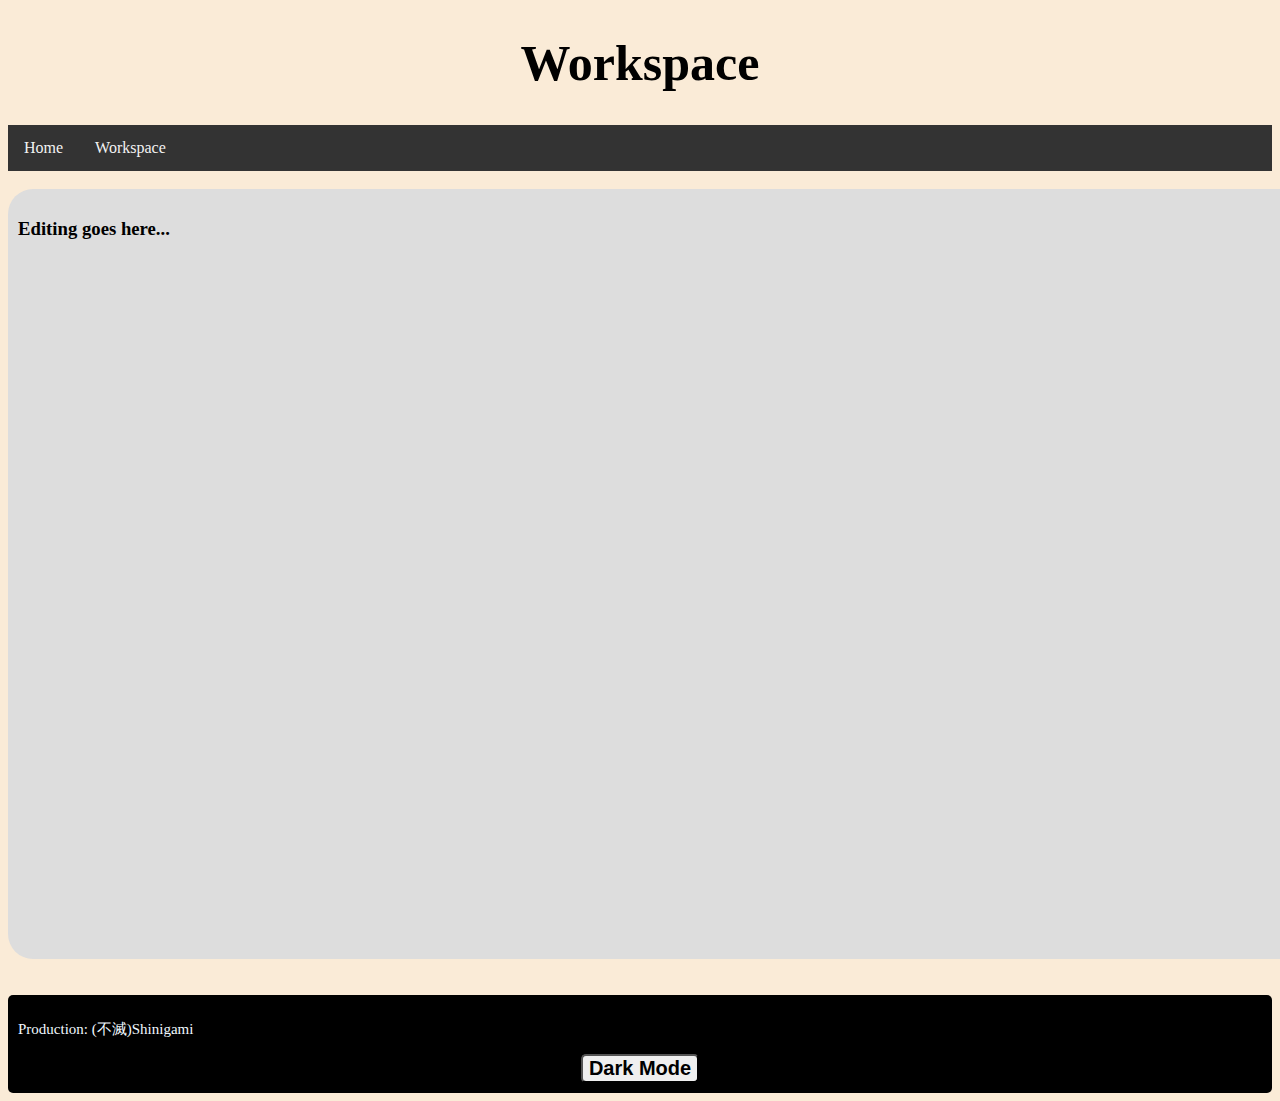
==== src/frontend/workspace/workspace.html @ 67ce9504 "Worked more on workspace, added dark/light mode." ====
<!DOCTYPE html>

<head>
    <script src="../../backend/workspace.js"></script>
    <link rel="icon" href="/assets/favicon.png">
    <link rel="stylesheet" href="workspace.css">
    <title>Workspace</title>
    <meta name="viewport" content="width=device-width, initial-scale=1.0">
</head>

<body id="mainBody">
    <h1>Workspace</h1>
    <div class="topnav">
        <a href="../landing/index.html">Home</a>
        <a href="workspace.html">Workspace</a>
    </div>
    <div>
        <br>
    </div>
    <div class="workspace">
        <h3>Editing goes here...</h3>
    </div>
    <div>
        <br>
        <br>
    </div>
    <div class="footer">
        <p>Production: (不滅)Shinigami</p>
        <button onclick="colorMode()" id="colorMode">Dark Mode</button>
    </div>
</body>
---- src/frontend/workspace/workspace.css ----
h1 {
    text-align: center;
    font-size: 50px;
    font-weight: bolder;
}
body {
    background-color:antiquewhite;
}

.topnav {
    overflow: hidden;
    background-color: #333;
}
  
  /* Navbar links */
  .topnav a {
    float: left;
    display: block;
    color: #f2f2f2;
    text-align: center;
    padding: 14px 16px;
    text-decoration: none;
}
  
  /* Links - change color on hover */
  .topnav a:hover {
    background-color: #ddd;
    color: black;
}

/* @keyframes workspaceColor {
    0% {
        background-color: #ddd;
    }
    50% {
        background-color: pink;
    }
    100% {
        background-color: #ddd;
    }
} */
.workspace {
    border-radius: 25px;
    background-color:#ddd;
    margin: auto;
    width: 1500px;
    height: 750px;
    padding: 10px;
    animation-name: workspaceColor;
    animation-duration: 3.5s;
    animation-iteration-count: infinite;
}

.footer {
    border-radius: 5px;
    background-color: rgb(0, 0, 0);
    width: 2000;
    padding: 10px;
}
.footer p {
    font-size: 15px;
    color:aliceblue;
    text-align: left;
}
.footer button {
    font-weight: bolder;
    border-radius: 5px;
    display: block;
    margin: 0 auto;
    font-size: 20px;
}

.darkMode {
    background-color: rgb(77, 76, 75);
}
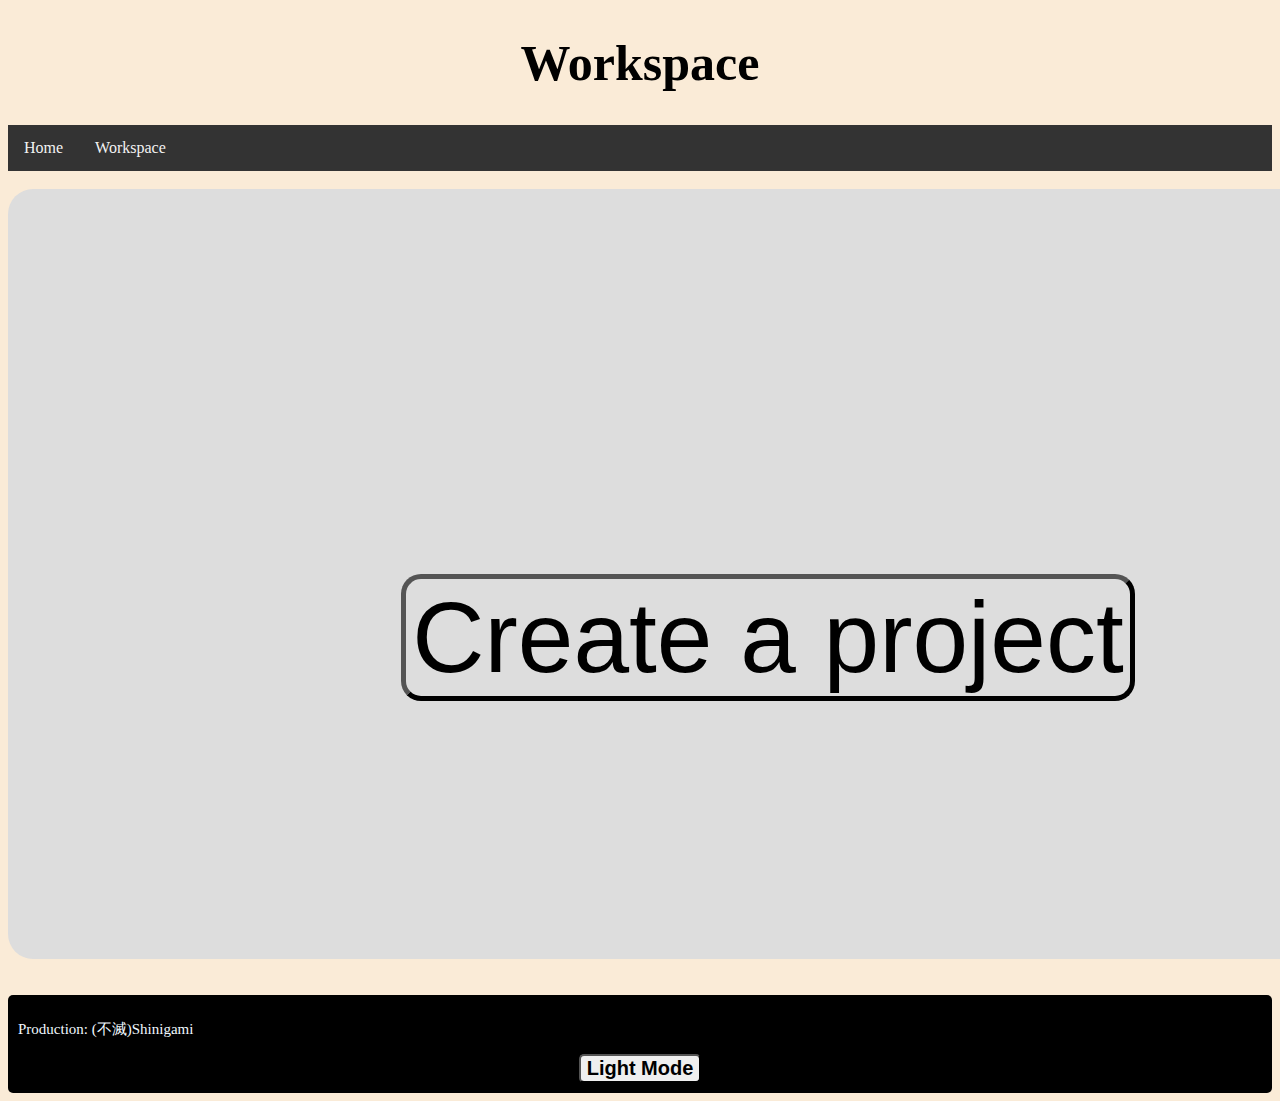
==== commit fac41a03: "added design on buttons, added button to workspace to create project." ====
--- a/src/frontend/workspace/workspace.html
+++ b/src/frontend/workspace/workspace.html
@@ -1,14 +1,14 @@
 <!DOCTYPE html>
 
 <head>
-    <script src="../../backend/workspace.js"></script>
+    <script src="../../backend/workspace/workspace.js"></script>
     <link rel="icon" href="/assets/favicon.png">
     <link rel="stylesheet" href="workspace.css">
     <title>Workspace</title>
     <meta name="viewport" content="width=device-width, initial-scale=1.0">
 </head>
 
-<body id="mainBody">
+<body onload="pageLoad()" id="mainBody">
     <h1>Workspace</h1>
     <div class="topnav">
         <a href="../landing/index.html">Home</a>
@@ -18,7 +18,7 @@
         <br>
     </div>
     <div class="workspace">
-        <h3>Editing goes here...</h3>
+        <button>Create a project</button>
     </div>
     <div>
         <br>
@@ -26,6 +26,6 @@
     </div>
     <div class="footer">
         <p>Production: (不滅)Shinigami</p>
-        <button onclick="colorMode()" id="colorMode">Dark Mode</button>
+        <button onclick="colorMode()" id="colorMode">Light Mode</button>
     </div>
 </body>--- a/src/frontend/workspace/workspace.css
+++ b/src/frontend/workspace/workspace.css
@@ -4,7 +4,7 @@
     font-weight: bolder;
 }
 body {
-    background-color:antiquewhite;
+    background-color:rgb(250, 235, 215);
 }
 
 .topnav {
@@ -50,6 +50,24 @@
     animation-duration: 3.5s;
     animation-iteration-count: infinite;
 }
+.workspace button {
+    display: block;
+    margin: 25% auto;
+    font-size: 100px;
+    border-radius: 20px;
+    background-color:transparent;
+    border-width: 5px;
+}
+.workspace button:focus {
+    display: block;
+    margin: 25% auto;
+    font-size: 100px;
+    border-radius: 20px;
+    background-color:transparent;
+    border-width: 5px;
+    outline: none;
+    box-shadow: none;
+}
 
 .footer {
     border-radius: 5px;
@@ -69,6 +87,15 @@
     margin: 0 auto;
     font-size: 20px;
 }
+.footer button:focus {
+    font-weight: bolder;
+    border-radius: 5px;
+    display: block;
+    margin: 0 auto;
+    font-size: 20px;
+    outline: none;
+    box-shadow: none;
+}
 
 .darkMode {
     background-color: rgb(77, 76, 75);
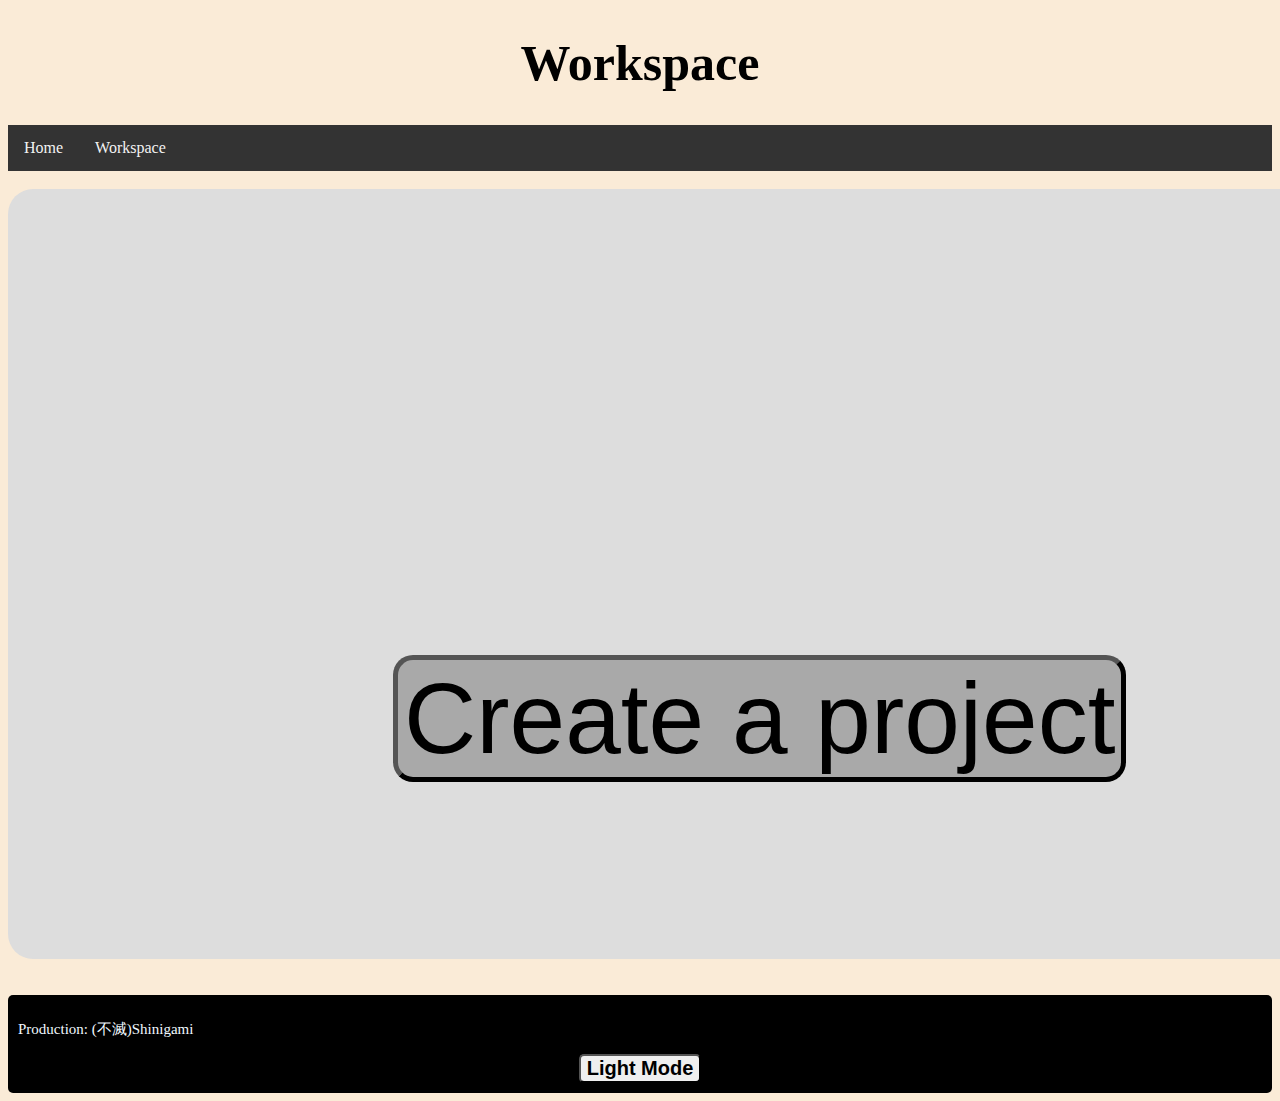
==== commit 407a0e79: "Added more buttons & functions" ====
--- a/src/frontend/workspace/workspace.html
+++ b/src/frontend/workspace/workspace.html
@@ -14,11 +14,23 @@
         <a href="../landing/index.html">Home</a>
         <a href="workspace.html">Workspace</a>
     </div>
-    <div>
-        <br>
-    </div>
+    <br>
     <div class="workspace">
-        <button>Create a project</button>
+        <div id="workInfo">
+            <input placeholder="Project Name" id="projectName" spellcheck="true"></input>
+            <div class="botInfo">
+                Prefix: <input placeholder="Prefix" id="prefix" spellcheck="true"></input>
+                Status: <input placeholder="Status" id="status" spellcheck="true"></input>
+            </div>
+            <div class="actions" id="actions">
+                <select>
+                    <option value="">Commands</option>
+                </select>
+            </div>
+        </div>
+        <button id="projectCreate" onclick="projectCreate()">Create a project</button>
+        <div id="workspaceMain" class="workspaceMain">
+        </div>
     </div>
     <div>
         <br>
--- a/src/frontend/workspace/workspace.css
+++ b/src/frontend/workspace/workspace.css
@@ -11,9 +11,7 @@
     overflow: hidden;
     background-color: #333;
 }
-  
-  /* Navbar links */
-  .topnav a {
+.topnav a {
     float: left;
     display: block;
     color: #f2f2f2;
@@ -21,24 +19,11 @@
     padding: 14px 16px;
     text-decoration: none;
 }
-  
-  /* Links - change color on hover */
-  .topnav a:hover {
+.topnav a:hover {
     background-color: #ddd;
     color: black;
 }
 
-/* @keyframes workspaceColor {
-    0% {
-        background-color: #ddd;
-    }
-    50% {
-        background-color: pink;
-    }
-    100% {
-        background-color: #ddd;
-    }
-} */
 .workspace {
     border-radius: 25px;
     background-color:#ddd;
@@ -46,25 +31,60 @@
     width: 1500px;
     height: 750px;
     padding: 10px;
-    animation-name: workspaceColor;
-    animation-duration: 3.5s;
-    animation-iteration-count: infinite;
 }
 .workspace button {
+    margin-top: 500;
+    margin-left: 375px;
+    background-color:darkgrey;
+    font-family: 'Franklin Gothic Medium', 'Arial Narrow', Arial, sans-serif;
+    border-color:black;
     display: block;
-    margin: 25% auto;
     font-size: 100px;
     border-radius: 20px;
-    background-color:transparent;
     border-width: 5px;
 }
-.workspace button:focus {
-    display: block;
-    margin: 25% auto;
-    font-size: 100px;
-    border-radius: 20px;
-    background-color:transparent;
-    border-width: 5px;
+.workspace button:hover, .workspace button:focus  {
+    border-color:white;
+    outline: none;
+    box-shadow: none;
+}
+.workspaceMain {
+    visibility: hidden;
+    margin-top: -450px;
+    margin-left: 175px;
+    background-color: rgb(138, 138, 138);
+    width: 1125px;
+    height: 562.5px;
+    border-radius: 25px;
+    padding: 7.5px;
+}
+#projectName {
+    font-size: 17.5px;
+    background-color: transparent;
+    border-radius: 5px;
+    border-color: black;
+}
+.botInfo {
+    font-family:'Franklin Gothic Medium', 'Arial Narrow', Arial, sans-serif;
+    margin-left: 92%;
+}
+.botInfo input {
+    border-radius: 5px;
+    max-width: 30px;
+}
+#workInfo {
+    visibility: hidden;
+    font-size: 20px;
+}
+.actions {
+    margin-top: 350px;
+}
+.actions select {
+    padding: 5px;
+    font-size: 15px;
+    border-radius: 10px;
+}
+.actions:hover, .actions:focus {
     outline: none;
     box-shadow: none;
 }
